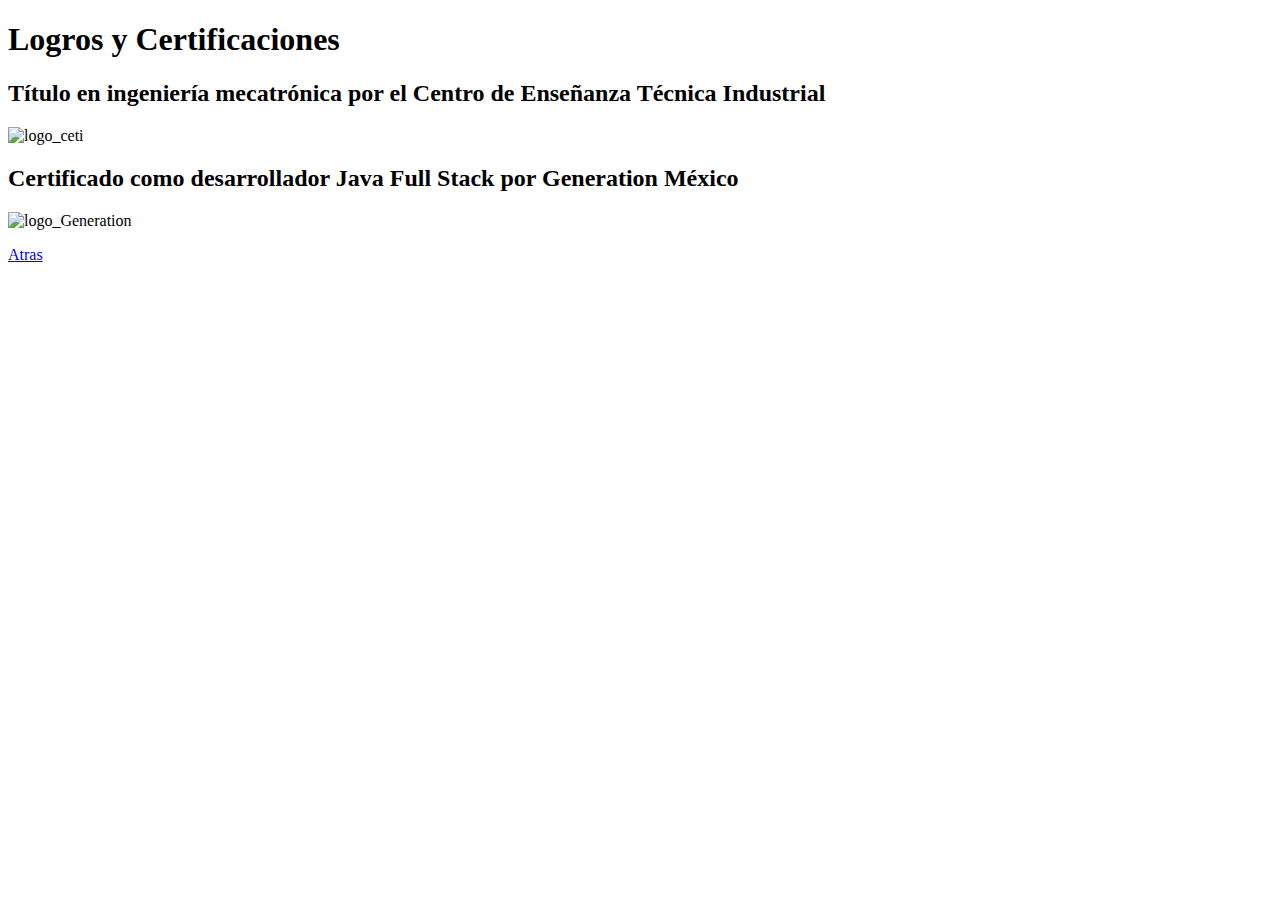
==== logros_certificaciones.html @ 29366229 "Aquí se agregó código para la sección de logros y certificaciones" ====
<!DOCTYPE html>
<html lang="en">

<head>
    <meta charset="UTF-8">
    <meta http-equiv="X-UA-Compatible" content="IE=edge">
    <meta name="viewport" content="width=device-width, initial-scale=1.0">
    <link rel="stylesheet" href="css/style_cert.css">
    <title>Logros Y Certificaciones</title>
</head>

<body>
    <h1>Logros y Certificaciones
    </h1>
    <p class="main_p">
    <h2>Título en ingeniería mecatrónica por el Centro de Enseñanza Técnica Industrial</h2>
    <img src="https://encrypted-tbn0.gstatic.com/images?q=tbn:ANd9GcT_pHulDsDsnV7ThRrG9qUg5-pitw_J3eT2uAqDRp2K&s"
        alt="logo_ceti" width="300px" height="200px">
    <h2>Certificado como desarrollador Java Full Stack por Generation México </h2>
    <img src="https://mma.prnewswire.com/media/1444141/Generation_USA_Logo.jpg?p=facebook" alt="logo_Generation"
        width="300px" height="200px">
    </p>
    <a href="http://127.0.0.1:5500/index.html#achievements">Atras</a>

</body>

</html>
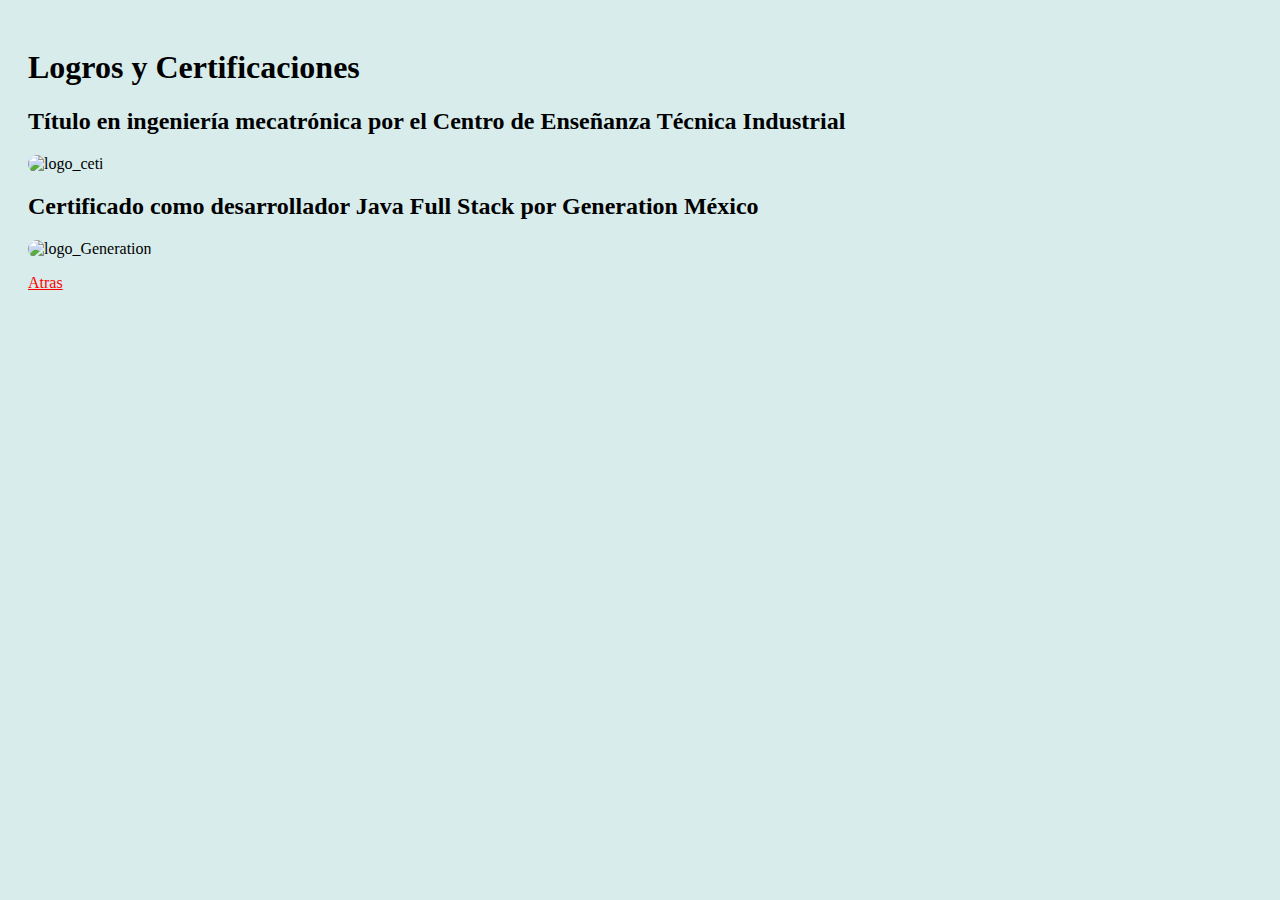
==== commit 54a97104: "se han hecho modificaciones al index y al .html de logro y certificaciones" ====
--- a/logros_certificaciones.html
+++ b/logros_certificaciones.html
@@ -5,7 +5,7 @@
     <meta charset="UTF-8">
     <meta http-equiv="X-UA-Compatible" content="IE=edge">
     <meta name="viewport" content="width=device-width, initial-scale=1.0">
-    <link rel="stylesheet" href="css/style_cert.css">
+    <link rel="stylesheet" href="style_cert.css">
     <title>Logros Y Certificaciones</title>
 </head>
 
--- a/style_cert.css
+++ b/style_cert.css
@@ -0,0 +1,15 @@
+body {
+    background-color: rgb(216, 236, 236);
+    padding: 20px;
+}
+
+body img {
+    border-radius: 10px;
+
+}
+
+
+body a {
+    color: red;
+    font-size: 16px;
+}